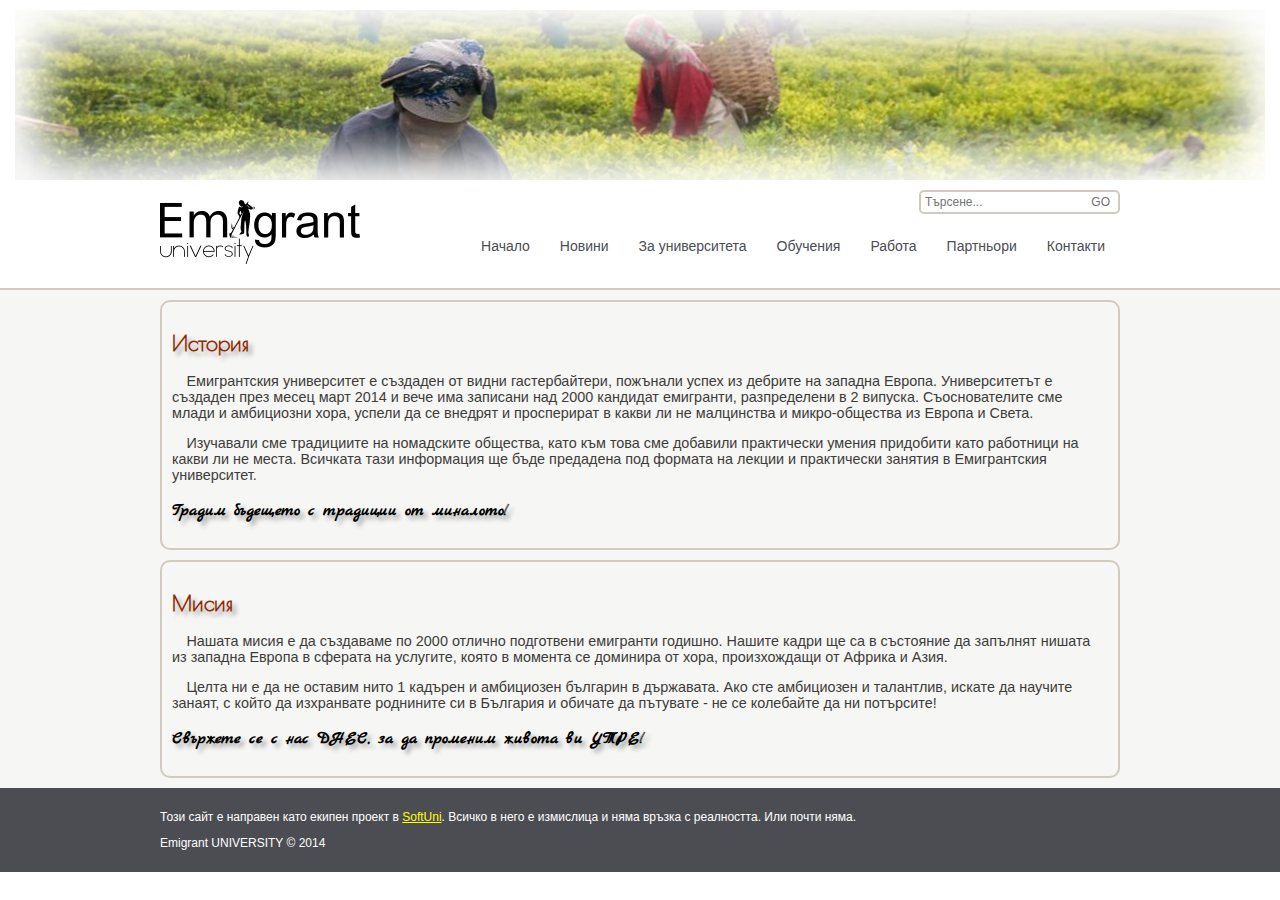
==== about.html @ ee0fab1a "Fixed width of searchBox for responsive design." ====
<!DOCTYPE html>
<html>
<head>
    <meta http-equiv="Content-Type" content="text/html; charset=utf-8">
    <meta name="viewport" content="width=device-width, initial-scale=1.0">
    <title>Emigrant UNIVERSITY</title>
    <link href="css/normalize.css" rel="stylesheet" />
    <link href="css/style.css" rel="stylesheet" />
</head>
<body class="aboutPage">
    <header id="mainHeader" class="clearfix">
        <div  id="headerImage" class="topImage"></div>
        <div class="wrapper">
            <div id="searchBox">
                <form action="searchPage.html" class="clearfix">
                    <input id="searchField" type="text" placeholder="Търсене..."/>
                    <button>GO</button>
                </form>
            </div>
            <div id="mainLogo">
                <a href="index.html">
                <img id="emigrant-uni-logo" src="img/logo.png" alt="Emigrant University" />
               </a>
            </div>
            <nav id="mainNav">
                <ul id="nav" class="clearfix">
                    <li>
                        <a href="index.html">
                            Начало
                        </a>
                    </li>
                    <li>
                        <a href="news.html">
                            Новини
                        </a>
                    </li>
                    <li>
                        <a href="about.html">
                            За университета
                        </a>
                        <ul>
                            <li>
                                <a href="about.html">Обща информация</a>
                            </li>
                            <li>
                                <a href="trainers.html">Преподаватели</a>
                            </li>
                        </ul>
                    </li>
                    <li>
                        <a href="education.html">
                            Обучения
                        </a>
                            <ul>
                                <li>
                                    <a href="education.html">Професии</a>
                                </li>
                                        <li>
                                            <a href="fast-tracks.html">Fast track курсове</a>
                                        </li>
                                    </ul>
                    </li>
                    <li>
                        <a href="work.html">
                            Работа
                        </a>
                    </li>
                    <li>
                        <a href="partners.html">
                            Партньори
                        </a>
                    </li>
                    <li>
                        <a href="contacts.html">
                            Контакти
                        </a>
                    </li>
                </ul>
            </nav>
        </div>
    </header>

    <section id="mainSection" class="clearfix">
        <div class="wrapper">
            
            <article>
                <h2>История</h2>
                <p>
                    Емигрантския университет е създаден от видни гастербайтери, пожънали успех из дебрите на западна Европа. Университетът е създаден през месец март 2014 и вече има записани над 2000 кандидат емигранти, разпределени в 2 випуска.
                    Съоснователите сме млади и амбициозни хора, успели да се внедрят и просперират в какви ли не малцинства и микро-общества из Европа и Света.
                </p>
                <p>
                    Изучавали сме традициите на номадските общества, като към това сме добавили практически умения придобити като работници на какви ли не места.
                    Всичката тази информация ще бъде предадена под формата на лекции и практически занятия в Емигрантския университет.
                </p>
                <p><h3>Градим бъдещето с традиции от миналото!</h3></p>
            </article>
            
            <article>
                <h2>Мисия</h2>
                <p>
                    Нашата мисия е да създаваме по 2000 отлично подготвени емигранти годишно. Нашите кадри ще са в състояние да запълнят нишата из западна Европа в сферата на услугите, която в момента се доминира от хора, произхождащи от Африка и Азия.
                </p>
                <p>    
                    Целта ни е да не оставим нито 1 кадърен и амбициозен българин в държавата.
                    Ако сте амбициозен и талантлив, искате да научите занаят, с който да изхранвате роднините си в България и обичате да пътувате - не се колебайте да ни потърсите!
                </p>    
                <p>
                    <h3>Свържете се с нас ДНЕС, за да променим живота ви УТРЕ!</h3>
                </p>
            </article>
            
        </div>
    </section>
    <footer id="mainFooter">
        <div class="wrapper">
            <p>
                Този сайт е направен като екипен проект в <a id="footerLink" href="http://softuni.bg" target="_blank">SoftUni</a>. Всичко в него е измислица и няма връзка с реалността. Или почти няма.
            </p>
            <p id="copyright">
                Emigrant UNIVERSITY &#169; 2014
            </p>
        </div>
    </footer>
</body>
</html>
---- css/style.css ----
/* CSS Styles for desktop screens <1600px & >1024px */

/* Added some fonts from Google Fonts - 
 * font-family: 'Poiret One', cursive; -> for h2
 * font-family: 'Marck Script', cursive; -> for h3
 */
@import url(http://fonts.googleapis.com/css?family=Marck+Script|Poiret+One&subset=latin,cyrillic);

body {
    font-size: 12px;
    background-color: #FFFFFF;
}

p {
    color: #3D3C3A;
}
#mainSection p:first-letter {
    margin-left: 1em;
}
img {
    max-width: 100%;
}

.wrapper {
    max-width: 960px;
    min-width: 400px;
    margin: 0 auto;
}

#mainHeader {
    padding: 10px;
    border-bottom: 2px solid #D0CABF;
}

.topImage {
    background: url("../img/header-image.jpg");
    width: 100%;
    max-width: 1250px;
    height: 170px;
    margin: 0 auto 10px auto;
    box-shadow:
    inset 0 0 50px 30px white;
    background-position: center;
}

#mainLogo {
    float: left;
    margin-top: 10px;
}

#emigrant-uni-logo {
    width: 200px;
}

#mainNav {
    float: right;
    font-size: 14px;
    vertical-align: bottom;
}

article h3 {
    font-family: 'Marck Script', cursive;
    text-shadow: 4px 4px 4px #aaa;
}

/* Navigation menu behaviour - start */
nav ul ul {
    display: none;
}
nav ul li:hover > ul {
    display: block;
}
nav ul {
    padding: 0;
    border-radius: 10px;
    list-style: none;
    position: relative;
    display: inline-table;
}
nav ul:after {
    content: ""; clear: both; display: block;
}
nav ul li {
    float: left;
}
nav ul li:hover {
    background: #B9B1A8;
}
nav ul li:hover a {
    color: #FFFFFF;
}
nav ul li a {
    display: block; padding: 10px 15px;
    color: #4B4D52; text-decoration: none;
}
nav ul ul {
    background: #B9B1A8;
    border-top-left-radius: 1px;
    border-top-right-radius: 1px;
    border-bottom-left-radius: 10px;
    border-bottom-right-radius: 10px;
    padding: 0;
    position: absolute;
    top: 100%;
    list-style: none;
    z-index: 9999;
}
nav ul ul li {
    float: none;
    border-bottom: 1px solid #D0CABF;
    position: relative;
}
nav ul ul li:last-of-type {
    border-bottom: none;
    border-bottom-left-radius: 10px;
    border-bottom-right-radius: 10px;
}
nav ul ul li a {
    padding: 10px 15px;
    color: #FFFFFF;
}
nav ul ul li:hover {
    background: #4B4D52;
}
/* Navigation menu behaviour - end */

#mainSection {
    background-color: #F6F6F4;
    padding: 10px 10px;
}

#mainSection header h1 {
    /*margin-left: 30%;*/
    text-align: center;
    color: #912900;
    text-shadow: 4px 4px 4px #aaa;
}

#mainSection article {
    /*background: #FFFFFF; */
    font-family: Helvetica, Serif;
    font-size: 1.2em;
    border: 2px solid #D0CABF;
    border-radius: 10px;
    padding: 10px 10px;
    margin-bottom: 10px;
}
#mainSection article:last-of-type {
    margin-bottom: 0;
}

/* Styles for index.html Only */
.indexPage #mainSection article {
    background: none;
    border: none;
    width: 30%;
    margin-right: 10px;
    float: left;
}
.indexPage #mainSection article:last-of-type {
    margin-right: 0;
}

.indexPage #mainSection article img, .indexPage #CompetitorsVideo {
    width: 90%;
    box-shadow: none;
    padding: 5px;
    background: white;
    border: 1px solid #B9B1A8;
    border-radius: 10px;
}

/* Styles for index.html Only END */

.newsPage #mainSection #ambition img {
    float: left;
    width: 290px;
    height: 170px;
    margin: 0 15px 10px 10px;
}

.newsPage #mainSection #primocia img {
    float: left;
    width: 290px;
    height: 170px;
    margin: 0 15px 10px 10px;
}

.newsPage #mainSection article #CompetitorsVideo {
    float: left;
    margin: 0 15px 10px 10px;
}


#searchSection hr {
    margin-top: 10px;
    margin-left: 10%;
    background-color: grey;
    height: 1px;
    border: none;
    width: 80%;
    border-color: #D0CABF;
}

.searchPage #searchSection #searchResults {
    margin-left: 10%;
    font-size: 14pt;
    font-style: italic;
    color: #912900;
}

.searchPage #googleFrame {
    margin-left: 10%;
}

#mainFooter {
    background-color: #4B4D52;
    padding: 10px;
}

#mainFooter p, #mainFooter.wrapper span {
    color: white;
}

.clearfix:after {
    content: '';
    display: block;
    clear: both;
}

#searchBox {
    float: right;
    border: 2px solid #D0CABF;
    border-radius: 5px;
    padding: 2px;
}

#searchField, button{
    background-color: transparent;
    border: 0;
    color: #707070;

}



#cursing {
    margin-left: 20px;
    color: #576169;
}

#waitingGif {
    vertical-align: bottom;
    border-radius: 50%;
    margin-left: 22%;
    width: 40px;
    height: 40px;
}

#quote {
    font-style: italic;
    font-size: 16pt;
    margin-left: 63%;
    color: #cd3500;
}

#satsumaMission {
    width: 200px;
    height: 200px;
}

#imageChistin {
    width: 200px;
    height: 200px;
}

h2 {
    font-family: 'Poiret One', cursive;
    color: #912900;
    text-shadow: 4px 4px 4px #aaa;
}

#footerLink {
    color: #ffff00;
}

/* class="page-list" -> all lists used over the website */
.page-list {
    color: #3D3C3A;
    font-style: italic;
}

/* Images floated left or right */
.align-right {
    float:right; margin: 0 0 15px 15px;
    border-radius: 10px;
    box-shadow: 5px 5px 5px #696969;
}
.align-left {
    float:left; margin: 0 15px 15px 0;
    border-radius: 10px;
    box-shadow: 5px 5px 5px #696969;
}


/* стила за бутоните - "запиши се" и т.н. */
.btn {
    text-align: center;
    margin: 30px auto 10px auto;
}
.btn a {
    text-decoration: none;
    font-family: sans-serif;
    color: #F6F6F4;
    font-size: 1.1em;
    background-color: #912900;
    padding: 10px;
    border-radius: 30px;
    -moz-box-shadow: 0 5px 0 #6e2200;
    -webkit-box-shadow: 0 5px 0 #6e2200;
    box-shadow: 0 5px 0 #6e2200;
}
.btn a:hover {
    background-color: #FF662A;
    cursor:pointer;
    -moz-box-shadow: 0 5px 0 #b9592a;
    -webkit-box-shadow: 0 5px 0 #b9592a;
    box-shadow: 0 5px 0 #b9592a;
}

/* стила за формите в contacts.html */
#topForm {
    width: 450px;
    float:left;
}
.contactsPage fieldset {
    border: none;
}
.field {
    /*font-family: Helvetica, Serif;*/
    display: block;
    margin: 10px 5px;
    width: 210px;
}
.field input, .field textarea {
    width: 200px;
    height: 25px;
    padding-left: 5px;
    margin-top: 3px;
    border: none;
    border-radius: 7px;
    background-color: #FFFFFF;
    box-shadow: 0 2px 5px #888;
}
.field textarea {
    width: 400px;
    height: 100px;
}
.field label {
    margin: 5px;
}

#bottomForm {
    clear: both;
    padding-top: 40px;
    width: 700px;
}
#bottomForm .field {
    display: inline-block;
}
input[type=radio] {
    box-shadow: none;
    width: 15px;
    height: 15px;
}
.submitBtn {
    background-color: gray;
    color: white;
    width: 200px;
    height: 30px;
    margin-left: 7px;
    border-radius: 7px;
    /*font-family: sans-serif; */
    font-size: 1.2em;
    box-shadow: 0px 2px 5px #888;
}
.submitBtn:hover {
    background-color: #912900;
}

#map-frame {
    margin-top: 2em;
    position: relative;
    max-width: 100%;
    height: 400px;
}
    #map {
	overflow: hidden;
    }
	#map iframe {
	    position: absolute;
	    top: 0;
	    left: 0;
	    overflow: hidden;
	    border: none;
	    width: 100%;
	    height: 100%;
	    z-index: 0;
        }
    #map-frame section {
	z-index: 10;
	position: absolute;
	top: 12%;
	right: 9%;
	width: 160px;
	background-color: rgba(255, 255, 255, 0.6);
	padding: 1.5em 2.5em;
	border-radius: 7px;
	box-shadow: 0 2px 5px #888;
    }
	#map-frame section p {
	    font-family: Helvetica, Serif;
	    font-size: 1.2em;
	    font-style: italic;
	    padding-bottom: 15px;
	}
	#map-frame section p:first-letter {
	    margin-left: 0;
	}
	#map-frame section h2 {
	    text-align: center;
	}
	#map-frame section h3 {
	    margin-bottom: -10px;
	}


/* contacts.html style END */


/* trainers.html css */

.trainersPage #mainSection nav ul li {
    border-radius: 10px;
    padding: 5px 25px 5px 5px;
}
.trainersPage #mainSection nav ul li a:visited {
    color: grey;
}
.trainersPage #mainSection nav header {
    text-decoration: underline;
    font-size: 1.5em;
    font-weight: bold;
}
.trainersPage #mainSection li:first-child:hover {
    background: blue;
}

.trainersPage #mainSection li:nth-child(2):hover {
    background: green;
}

.trainersPage #mainSection li:nth-child(3):hover {
    background: red;
}

.trainersPage #mainSection li:nth-child(4):hover {
    background: pink;
}

.trainersPage #mainSection li:nth-child(5):hover {
    background: yellow;
}

.trainersPage #mainSection li:nth-child(6):hover {
    background: orange;
}
.trainersPage #mainSection a {
    text-decoration: none;
    font-size: 1.2em;
    color: black;
    margin: 0px 5px;
}

.trainersPage #mainSection article {
    background-color: rgba(230,230,230, 0.99);
    font-size: 1.1em;
    border-radius: 20px;
    padding: 15px;
    margin: 5px 10px;
}
.trainersPage #mainSection article div {
    height: 9em;
}

.trainersPage #mainSection #mainSection section {
    padding: 5px;
    border-radius: 20px;
    padding: 0 15px 15px 15px;
    width: 75%;
    margin: 0;
}

.trainersPage #mainSection article header {
    padding: 10px;
    margin: 0;
    border-radius: 10px;
    font-size: 1.8em;
}

.trainersPage #mainSection #VGolev {
    color: white;
    background: blue;
}
.trainersPage #mainSection #APavlov {
    background: green;
}
.trainersPage #mainSection #EAtanasov {
    background: red;
}

.trainersPage #mainSection #SVasileva {
    background: pink;
    color: white;
}
.trainersPage #mainSection #GTeoharov {
    color: white;
    background: yellow;
}

.trainersPage #mainSection #FBoyadzhiyski {
    background: orange;
    color: white;
}
.trainersPage #mainSection article a {
    font-style:italic;
    color: #808080;
}
.trainersPage #mainSection div:first-line {
    font-style: italic;
}

.trainersPage #mainSection div:first-letter {
    font-size: 3em;
}

/*PARTNERS PAGE STYLING START*/

#partners-container {
    padding: 2%;
    margin: 2%;
    min-height: 600px;
    max-width: 100%;
    min-width: 190px;
    border: 2px solid #bfb9ae;
    border-radius: 5px;
    box-shadow: 0 2px 10px grey;
}

.partner-section {
    min-width: 99%;
    min-height: 200px;
    display: inline-block;
    border-bottom-left-radius: 20px;
}

.partner-status {
    display: block;
    padding: 4px;
    width: 165px;
    text-align: center;
    font-size: 0.9rem;
    font-weight: bold;
    color: #ffffff;
    border-bottom-right-radius: 5px;
    border-top-right-radius: 5px;
}

#gold-header {
    background-color: #f7cf00;
}

#silver-header {
    background-color: #c0c0c0;
}

#bronze-header {
    background-color: #cd7f32;
}

#gold.partner-section {
    border-left: 3px solid #f7cf00;
    border-bottom: 3px solid #f7cf00;
    margin-bottom: 3%;
}

#silver.partner-section {
    border-left: 3px solid #c0c0c0;
    border-bottom: 3px solid #c0c0c0;
    margin-bottom: 3%
}

#bronze.partner-section {
    border-left: 3px solid #cd7f32;
    border-bottom: 3px solid #cd7f32;
}

.partner {
    margin-left: 2%;
    padding: 2%;
    min-height: 130px;
    min-width: 350px;
    width: 43%;
    display: inline-block;
    float: left;
}

.partner img {
    border-radius: 4px;
    max-width: 360px;
    max-height: 120px;
}

/*PARTNERS PAGE STYLING END*/


/*WORK PAGE STYLING START*/

.construction {
    width: 600px;
    height: 313px;
    float: left;
    margin-right: 4%;
    margin-bottom: 10%;
    margin-top: 3%;
}

.workPage #work-under-construction {
    font-size: 1.3rem;;
    display: inline-block;
    max-width: 320px;
    font-style: italic;
    color: #912900;
    margin-top: 3%;
}

.workPage strong {
    text-decoration: underline;
}




/*WORK PAGE STYLING END*/


/* CSS Styles for extra large screens */
@media only screen and (min-width: 1600px) {
    body {

    }
    .wrapper {
        width: 1200px;
    }
 
}

/* CSS Styles for smaller screens */
@media only screen and (min-width: 960px) and (max-width: 1024px) {
    body {
        background: green;
    }
    .wrapper {
	width: 100%;
    }

}

/* CSS Styles for tablets */
@media only screen and (min-width: 768px) and (max-width: 960px) {
    body {
        background: tomato;
    }
    .wrapper {
	    max-width: 960px;
        min-width: 768px;
    }
 
}

/* CSS Styles for smaller tablets */
@media only screen and (min-width: 640px) and (max-width: 768px) {
    body {
        background: blue;
    }
    .wrapper {
	    max-width: 768px;
        min-width: 640px;
    }
    
    .contactsPage #bottomForm {
	    width: 470px;
    }
	.contactsPage #map-frame {
	    position: static;
	    height: 100%;
	}
	.contactsPage #map iframe {
	    position: static;
	    height: 400px;
	}
	.contactsPage #map-frame section {
	    margin-top: 1em;
	    position: static;
	}
	
}

/* CSS Styles for mobile phones */
@media only screen and (min-width: 480px) and (max-width: 640px) {
    body {
        background: yellow;
    }
    .wrapper {
        max-width: 640px;
        min-width: 480px;
    }
    
    .contactsPage #bottomForm {
	    width: 470px;
    }
	.contactsPage #map-frame {
	    position: static;
	    height: 100%;
	}
	.contactsPage #map iframe {
	    position: static;
	    height: 400px;
	}
	.contactsPage #map-frame section {
	    margin-top: 1em;
	    position: static;
	}

}

/* CSS Styles for medium mobile phones */
@media only screen and (min-width: 320px) and (max-width: 480px) {
    body {
        background: orange;
    }
    .wrapper {
	    max-width: 480px;
        min-width: 320px;
    }
    
    .contactsPage #bottomForm {
	    width: 300px;
    }
	.contactsPage .field textarea {
	    width: 300px;
	    height: 100px;
	}
	.contactsPage #map-frame {
	    position: static;
	    height: 100%;
	}
	.contactsPage #map iframe {
	    position: static;
	    height: 400px;
	}
	.contactsPage #map-frame section {
	    margin-top: 1em;
	    position: static;
	}

}

/* CSS Styles for small mobile phones */
@media only screen and (max-width:320px) {
    body {
        background: black;
    }
    .wrapper {
	    max-width: 320px;
        min-width: 240px;
    }
    
    .contactsPage #bottomForm {
	    width: 300px;
    }     
	.contactsPage .field textarea {
	    width: 250px;
	    height: 100px;
	}
	.contactsPage #map-frame {
	    position: static;
	    height: 100%;
	}
	.contactsPage #map iframe {
	    position: static;
	    height: 400px;
	}
	.contactsPage #map-frame section {
	    margin-top: 1em;
	    position: static;
	}

}
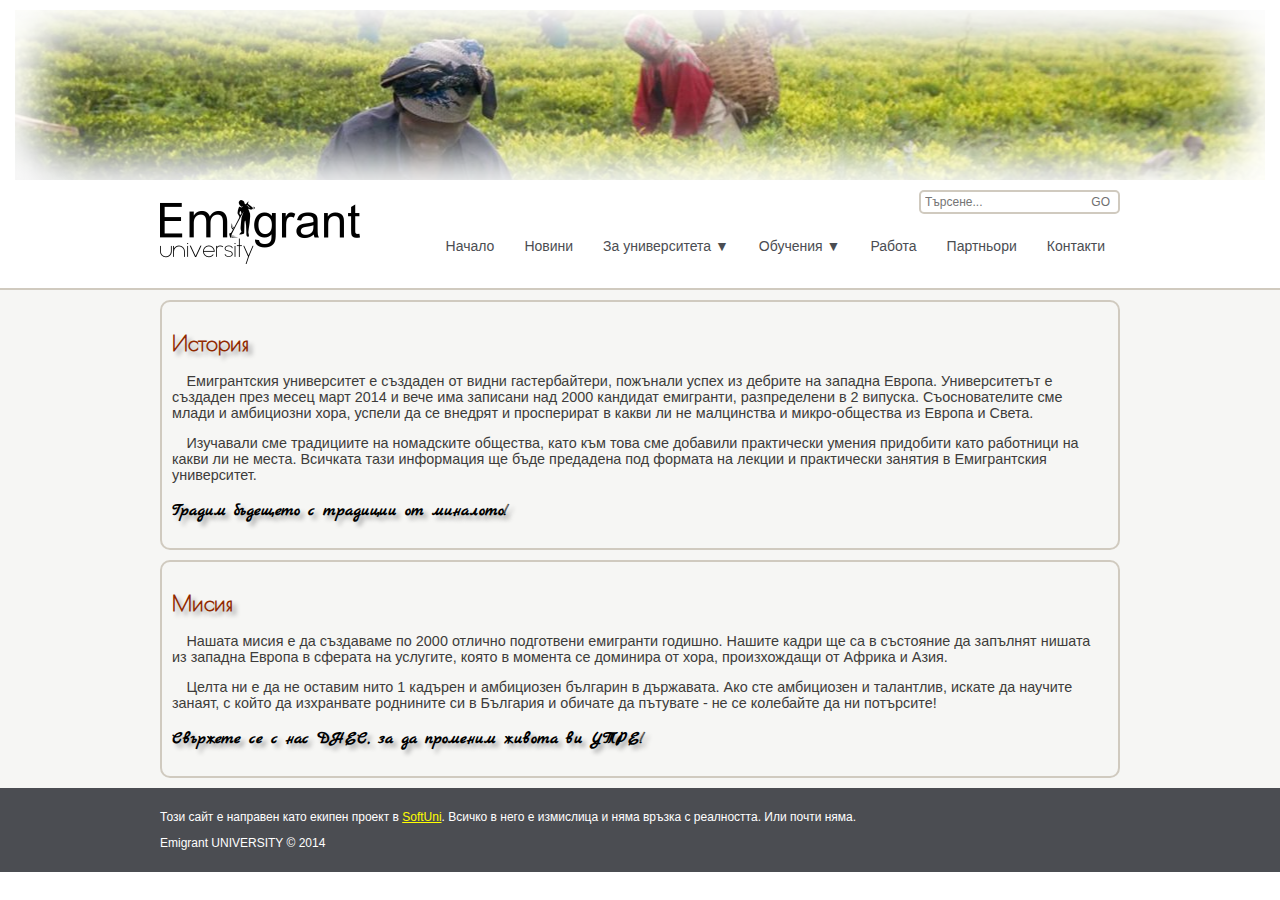
==== commit bcdcdfea: "added the arrow down in all pages menus, fixed the work.html to be responsive" ====
--- a/about.html
+++ b/about.html
@@ -5,6 +5,7 @@
     <meta name="viewport" content="width=device-width, initial-scale=1.0">
     <title>Emigrant UNIVERSITY</title>
     <link href="css/normalize.css" rel="stylesheet" />
+    <link href="extra/dropdown/dropit.css" rel="stylesheet" type="text/css" />
     <link href="css/style.css" rel="stylesheet" />
 </head>
 <body class="aboutPage">
@@ -36,7 +37,7 @@
                     </li>
                     <li>
                         <a href="about.html">
-                            За университета
+                            За университета &#x25BC
                         </a>
                         <ul>
                             <li>
@@ -49,7 +50,7 @@
                     </li>
                     <li>
                         <a href="education.html">
-                            Обучения
+                            Обучения &#x25BC
                         </a>
                             <ul>
                                 <li>
@@ -122,5 +123,13 @@
             </p>
         </div>
     </footer>
+	<!-- jQuery library -->
+	<script src="js/jquery-1.8.2.min.js"></script>
+	<script src="extra/dropdown/dropit.js"></script>
+	<script type="text/javascript">
+		$(document).ready(function(){
+			$('#nav').dropit();
+		});
+	</script>
 </body>
 </html>--- a/extra/dropdown/dropit.css
+++ b/extra/dropdown/dropit.css
@@ -0,0 +1,30 @@
+/*
+ * Dropit v1.1.0
+ * http://dev7studios.com/dropit
+ *
+ * Copyright 2012, Dev7studios
+ * Free to use and abuse under the MIT license.
+ * http://www.opensource.org/licenses/mit-license.php
+ */
+
+/* These styles assume you are using ul and li */
+.dropit .dropit-trigger { position: relative; }
+.dropit .dropit-submenu {
+    position: absolute;
+    top: 100%;
+    left: 0; /* dropdown left or right */
+    z-index: 1000;
+    display: none;
+    min-width: 150px;
+    list-style: none;
+	padding: 0;
+	margin: 0;
+}
+.dropit .dropit-open .dropit-submenu { display: block; }
+
+.dropit-open {
+    background: #B9B1A8;
+}
+.dropit-open a {
+    color: white;
+}--- a/css/style.css
+++ b/css/style.css
@@ -25,6 +25,7 @@
     max-width: 960px;
     min-width: 400px;
     margin: 0 auto;
+    box-sizing: border-box;
 }
 
 #mainHeader {
@@ -56,6 +57,10 @@
     float: right;
     font-size: 14px;
     vertical-align: bottom;
+}
+
+article {
+    overflow: hidden;
 }
 
 article h3 {
@@ -306,15 +311,17 @@
 /* стила за бутоните - "запиши се" и т.н. */
 .btn {
     text-align: center;
-    margin: 30px auto 10px auto;
+    clear: both;
 }
 .btn a {
+    display: inline-block;
+    margin: 30px auto;
     text-decoration: none;
     font-family: sans-serif;
     color: #F6F6F4;
-    font-size: 1.1em;
+    font-size: 1.4em;
     background-color: #912900;
-    padding: 10px;
+    padding: 20px 40px;
     border-radius: 30px;
     -moz-box-shadow: 0 5px 0 #6e2200;
     -webkit-box-shadow: 0 5px 0 #6e2200;
@@ -335,6 +342,9 @@
 }
 .contactsPage fieldset {
     border: none;
+}
+.contactsPage form {
+    overflow: hidden;
 }
 .field {
     /*font-family: Helvetica, Serif;*/
@@ -380,7 +390,6 @@
     height: 30px;
     margin-left: 7px;
     border-radius: 7px;
-    /*font-family: sans-serif; */
     font-size: 1.2em;
     box-shadow: 0px 2px 5px #888;
 }
@@ -440,49 +449,55 @@
 
 /* trainers.html css */
 
-.trainersPage #mainSection nav ul li {
+.trainersPage #mainSection nav ul li , .educationPage #mainSection nav ul li {
     border-radius: 10px;
     padding: 5px 25px 5px 5px;
 }
-.trainersPage #mainSection nav ul li a:visited {
+.trainersPage #mainSection nav ul li a:visited , .educationPage #mainSection nav ul li a:visited  {
     color: grey;
 }
-.trainersPage #mainSection nav header {
+.trainersPage #mainSection nav header, .educationPage #mainSection nav header {
     text-decoration: underline;
     font-size: 1.5em;
     font-weight: bold;
 }
-.trainersPage #mainSection li:first-child:hover {
-    background: blue;
-}
-
-.trainersPage #mainSection li:nth-child(2):hover {
-    background: green;
-}
-
-.trainersPage #mainSection li:nth-child(3):hover {
-    background: red;
-}
-
-.trainersPage #mainSection li:nth-child(4):hover {
-    background: pink;
-}
-
-.trainersPage #mainSection li:nth-child(5):hover {
-    background: yellow;
-}
-
-.trainersPage #mainSection li:nth-child(6):hover {
-    background: orange;
-}
-.trainersPage #mainSection a {
+.trainersPage #mainSection li.train:first-child:hover {
+    background: #C6D2FF;
+}
+
+.trainersPage #mainSection li.train:nth-child(2):hover {
+    background: #D8FFD1;
+}
+
+.trainersPage #mainSection li.train:nth-child(3):hover {
+    background: #B7FFFA;
+}
+
+.trainersPage #mainSection li.train:nth-child(4):hover {
+    background: #FFC6DB;
+}
+
+.trainersPage #mainSection li.train:nth-child(5):hover {
+    background: #FFD3B5;
+}
+
+.trainersPage #mainSection li.train:nth-child(6):hover {
+    background: #FBFFDB;
+}
+.trainersPage #mainSection li.assist:first-child:hover {
+    background: #DBC9FF;
+}
+.trainersPage #mainSection li.assist:nth-child(2):hover {
+    background: #FFD2AD;
+}
+.trainersPage #mainSection a, .educationPage #mainSection a {
     text-decoration: none;
     font-size: 1.2em;
     color: black;
     margin: 0px 5px;
 }
 
-.trainersPage #mainSection article {
+.trainersPage #mainSection article, .educationPage #mainSection article {
     background-color: rgba(230,230,230, 0.99);
     font-size: 1.1em;
     border-radius: 20px;
@@ -493,7 +508,7 @@
     height: 9em;
 }
 
-.trainersPage #mainSection #mainSection section {
+.trainersPage #mainSection #mainSection section, .educationPage #mainSection #mainSection section {
     padding: 5px;
     border-radius: 20px;
     padding: 0 15px 15px 15px;
@@ -501,7 +516,7 @@
     margin: 0;
 }
 
-.trainersPage #mainSection article header {
+.trainersPage #mainSection article header, .educationPage #mainSection article header {
     padding: 10px;
     margin: 0;
     border-radius: 10px;
@@ -510,26 +525,34 @@
 
 .trainersPage #mainSection #VGolev {
     color: white;
-    background: blue;
+    background: #C6D2FF;
 }
 .trainersPage #mainSection #APavlov {
-    background: green;
+    background: #D8FFD1;
 }
 .trainersPage #mainSection #EAtanasov {
-    background: red;
+    background: #B7FFFA;
 }
 
 .trainersPage #mainSection #SVasileva {
-    background: pink;
+    background: #FFC6DB;
     color: white;
 }
 .trainersPage #mainSection #GTeoharov {
     color: white;
-    background: yellow;
+    background: #FFD3B5;
 }
 
 .trainersPage #mainSection #FBoyadzhiyski {
-    background: orange;
+    background: #FBFFDB;
+    color: white;
+}
+.trainersPage #mainSection #Nakov {
+    color: white;
+    background: #DBC9FF;
+}
+.trainersPage #mainSection #Angel {
+    background: #FFD2AD;
     color: white;
 }
 .trainersPage #mainSection article a {
@@ -543,7 +566,10 @@
 .trainersPage #mainSection div:first-letter {
     font-size: 3em;
 }
-
+.educationPage #mainSection .prof {
+    background: #FFD2AD;
+    color: white;
+}
 /*PARTNERS PAGE STYLING START*/
 
 #partners-container {
@@ -642,6 +668,7 @@
     font-style: italic;
     color: #912900;
     margin-top: 3%;
+    overflow: hidden;
 }
 
 .workPage strong {
@@ -668,10 +695,10 @@
 /* CSS Styles for smaller screens */
 @media only screen and (min-width: 960px) and (max-width: 1024px) {
     body {
-        background: green;
     }
     .wrapper {
-	width: 100%;
+        max-width: 1024px;
+	    min-width: 960px;
     }
 
 }
@@ -679,24 +706,69 @@
 /* CSS Styles for tablets */
 @media only screen and (min-width: 768px) and (max-width: 960px) {
     body {
-        background: tomato;
     }
     .wrapper {
 	    max-width: 960px;
         min-width: 768px;
     }
- 
+    #mainNav {
+        clear: both;
+        float: none;
+        text-align: center;
+    }
+    .indexPage #mainSection article {
+        width: 100%;
+        box-sizing: border-box;
+    }
+    .indexPage #mainSection article img, .indexPage #CompetitorsVideo {
+        width: 30%;
+        height: auto;
+        max-height: 200px;
+    }
+
 }
 
 /* CSS Styles for smaller tablets */
 @media only screen and (min-width: 640px) and (max-width: 768px) {
     body {
-        background: blue;
     }
     .wrapper {
 	    max-width: 768px;
         min-width: 640px;
     }
+    #mainNav {
+        clear: both;
+        float: none;
+    }
+    nav ul {
+        display: block;
+    }
+	.dropit .dropit-submenu {
+		position: static;
+		border
+	}
+	nav ul ul li:last-of-type {
+		border-bottom-left-radius: none;
+		border-bottom-right-radius: none;
+	}
+    #mainNav > ul > li {
+        clear: both;
+        float: none;
+        display: block;
+        text-align: center;
+    }
+    .topImage {
+        display: none;
+    }
+    .indexPage #mainSection article {
+        width: 100%;
+        box-sizing: border-box;
+    }
+    .indexPage #mainSection article img, .indexPage #CompetitorsVideo {
+        width: 40%;
+        height: auto;
+        max-height: 200px;
+    }
     
     .contactsPage #bottomForm {
 	    width: 470px;
@@ -713,18 +785,72 @@
 	    margin-top: 1em;
 	    position: static;
 	}
-	
+	.trainersPage #mainSection div section article header h1 {
+		font-size : 1.5em;
+		margin : 0em, auto;
+	}
+	.trainersPage #mainSection div section article header h2 {
+		font-size : 5;
+		margin : 0em, auto;
+	}
+	.trainersPage #mainSection article div {
+		height: 10em;
+	}
+	.trainersPage #mainSection article header, .educationPage #mainSection article header {
+		padding: 0px;
+		margin: 0;
+		font-size: 1.5em;
+	}
+	.construction {
+	    width: 95%;
+	}
+	.construction div img {
+	    width: 100%;
+	}
+ 
 }
 
 /* CSS Styles for mobile phones */
 @media only screen and (min-width: 480px) and (max-width: 640px) {
     body {
-        background: yellow;
     }
     .wrapper {
         max-width: 640px;
         min-width: 480px;
     }
+    #mainNav {
+        clear: both;
+        float: none;
+    }
+    nav ul {
+        display: block;
+    }	
+	.dropit .dropit-submenu {
+		position: static;
+		border
+	}
+	nav ul ul li:last-of-type {
+		border-bottom-left-radius: none;
+		border-bottom-right-radius: none;
+	}
+    #mainNav > ul > li {
+        clear: both;
+        float: none;
+        display: block;
+        text-align: center;
+    }
+    .topImage {
+        display: none;
+    }
+    .indexPage #mainSection article {
+        width: 100%;
+        box-sizing: border-box;
+    }
+    .indexPage #mainSection article img, .indexPage #CompetitorsVideo {
+        width: 50%;
+        height: auto;
+        max-height: 200px;
+    }
     
     .contactsPage #bottomForm {
 	    width: 470px;
@@ -741,17 +867,71 @@
 	    margin-top: 1em;
 	    position: static;
 	}
+	.trainersPage #mainSection div section article header h1 {
+		font-size : 1.5em;
+		margin : 0em, auto;
+	}
+	.trainersPage #mainSection div section article header h2 {
+		font-size : 1.2em;
+		margin : 0em, auto;
+	}
+	.trainersPage #mainSection article div {
+		height: 14em;
+	}
+	.trainersPage #mainSection article header, .educationPage #mainSection article header {
+		padding: 0px;
+		margin: 0;
+		font-size: 1.5em;
+	}
+	.construction {
+	    width: 95%;
+	}
+	.construction div img {
+	    width: 100%;
+	}
 
 }
 
 /* CSS Styles for medium mobile phones */
 @media only screen and (min-width: 320px) and (max-width: 480px) {
     body {
-        background: orange;
     }
     .wrapper {
-	    max-width: 480px;
+	max-width: 480px;
         min-width: 320px;
+    }
+    #mainNav {
+        clear: both;
+        float: none;
+    }
+    nav ul {
+        display: block;
+    }	
+	.dropit .dropit-submenu {
+	    position: static;
+	    border
+	}
+	nav ul ul li:last-of-type {
+		border-bottom-left-radius: none;
+		border-bottom-right-radius: none;
+	}
+    #mainNav > ul > li {
+        clear: both;
+        float: none;
+        display: block;
+        text-align: center;
+    }
+    .topImage {
+        display: none;
+    }
+    .indexPage #mainSection article {
+        width: 100%;
+        box-sizing: border-box;
+    }
+    .indexPage #mainSection article img, .indexPage #CompetitorsVideo {
+        width: 100%;
+        height: auto;
+        max-height: 200px;
     }
     
     .contactsPage #bottomForm {
@@ -773,17 +953,71 @@
 	    margin-top: 1em;
 	    position: static;
 	}
+	.trainersPage #mainSection div section article header h1 {
+		font-size : 1.5em;
+		margin : 0em, auto;
+	}
+	.trainersPage #mainSection div section article header h2 {
+		font-size : 5;
+		margin : 0em, auto;
+	}
+	.trainersPage #mainSection article div {
+		height: 25em;
+	}
+	.trainersPage #mainSection article header, .educationPage #mainSection article header {
+		padding: 0px;
+		margin: 0;
+		font-size: 1.5em;
+	}
+	.construction {
+	    width: 95%;
+	}
+	.construction div img {
+	    width: 100%;
+	}
 
 }
 
 /* CSS Styles for small mobile phones */
 @media only screen and (max-width:320px) {
     body {
-        background: black;
     }
     .wrapper {
 	    max-width: 320px;
         min-width: 240px;
+    }
+    #mainNav {
+        clear: both;
+        float: none;
+    }
+    nav ul {
+        display: block;
+    }
+	.dropit .dropit-submenu {
+		position: static;
+		border
+	}
+	nav ul ul li:last-of-type {
+		border-bottom-left-radius: none;
+		border-bottom-right-radius: none;
+	}
+    #mainNav > ul > li {
+        clear: both;
+        float: none;
+        display: block;
+        text-align: center;
+    }
+    .topImage {
+        display: none;
+    }
+    .indexPage #mainSection article {
+        width: 100%;
+        box-sizing: border-box;
+    }
+    .indexPage #mainSection article img, .indexPage #CompetitorsVideo {
+        width: 100%;
+        height: auto;
+        max-height: 200px;
     }
     
     .contactsPage #bottomForm {
@@ -805,5 +1039,27 @@
 	    margin-top: 1em;
 	    position: static;
 	}
+	.trainersPage #mainSection div section article header h1 {
+		font-size : 1.1em;
+		margin : 0em, auto;
+	}
+	.trainersPage #mainSection div section article header h2 {
+		font-size : 1;
+		margin : 0em, auto;
+	}
+	.trainersPage #mainSection article div {
+		height: 32em;
+	}
+	.trainersPage #mainSection article header, .educationPage #mainSection article header {
+		padding: 0px;
+		margin: 0;
+		font-size: 1.1em;
+	}
+	.construction {
+	    width: 95%;
+	}
+	.construction div img {
+	    width: 100%;
+	}
 
 }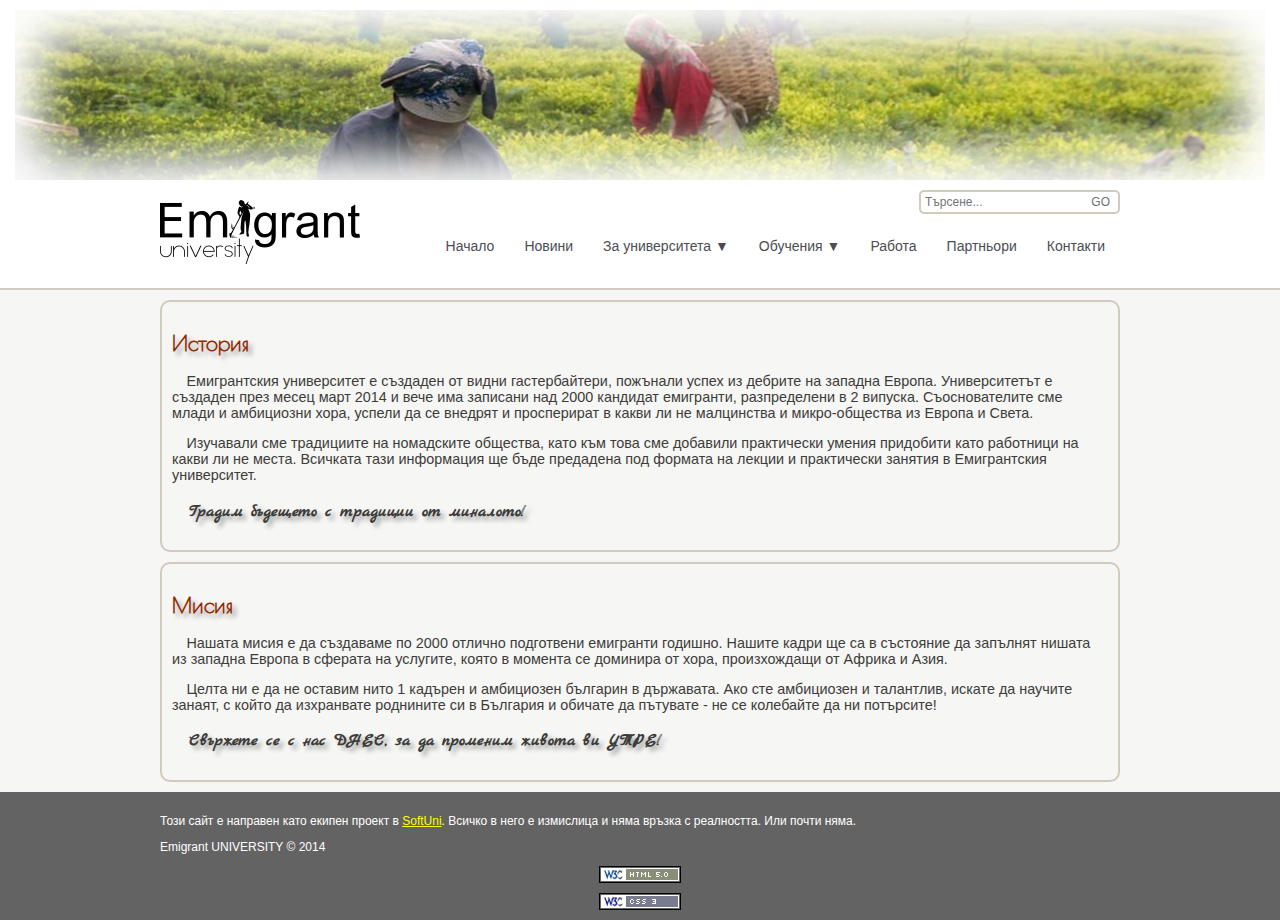
==== commit b3f4edf1: "Final touches, html5 & css3 valid." ====
--- a/about.html
+++ b/about.html
@@ -1,12 +1,13 @@
-<!DOCTYPE html>
+﻿<!DOCTYPE html>
 <html>
 <head>
     <meta http-equiv="Content-Type" content="text/html; charset=utf-8">
     <meta name="viewport" content="width=device-width, initial-scale=1.0">
-    <title>Emigrant UNIVERSITY</title>
+    <title>About Page | Emigrant UNIVERSITY</title>
     <link href="css/normalize.css" rel="stylesheet" />
     <link href="extra/dropdown/dropit.css" rel="stylesheet" type="text/css" />
     <link href="css/style.css" rel="stylesheet" />
+    <link rel="icon" type="image/x-icon" href="https://assets-cdn.github.com/favicon.ico">
 </head>
 <body class="aboutPage">
     <header id="mainHeader" class="clearfix">
@@ -37,7 +38,7 @@
                     </li>
                     <li>
                         <a href="about.html">
-                            За университета &#x25BC
+                            За университета &#x25BC;
                         </a>
                         <ul>
                             <li>
@@ -50,7 +51,7 @@
                     </li>
                     <li>
                         <a href="education.html">
-                            Обучения &#x25BC
+                            Обучения &#x25BC;
                         </a>
                             <ul>
                                 <li>
@@ -94,7 +95,7 @@
                     Изучавали сме традициите на номадските общества, като към това сме добавили практически умения придобити като работници на какви ли не места.
                     Всичката тази информация ще бъде предадена под формата на лекции и практически занятия в Емигрантския университет.
                 </p>
-                <p><h3>Градим бъдещето с традиции от миналото!</h3></p>
+                <p class="h3">Градим бъдещето с традиции от миналото!</p>
             </article>
             
             <article>
@@ -106,8 +107,8 @@
                     Целта ни е да не оставим нито 1 кадърен и амбициозен българин в държавата.
                     Ако сте амбициозен и талантлив, искате да научите занаят, с който да изхранвате роднините си в България и обичате да пътувате - не се колебайте да ни потърсите!
                 </p>    
-                <p>
-                    <h3>Свържете се с нас ДНЕС, за да променим живота ви УТРЕ!</h3>
+                <p class="h3">
+                    Свържете се с нас ДНЕС, за да променим живота ви УТРЕ!
                 </p>
             </article>
             
@@ -121,6 +122,14 @@
             <p id="copyright">
                 Emigrant UNIVERSITY &#169; 2014
             </p>
+            <div class="valid">
+                <div class="html5">
+
+                </div>
+                <div class="css3">
+
+                </div>
+            </div>
         </div>
     </footer>
 	<!-- jQuery library -->
--- a/css/style.css
+++ b/css/style.css
@@ -63,9 +63,11 @@
     overflow: hidden;
 }
 
-article h3 {
+article h3, .h3 {
     font-family: 'Marck Script', cursive;
     text-shadow: 4px 4px 4px #aaa;
+    font-size: 1.2em;
+    font-weight: bold;
 }
 
 /* Navigation menu behaviour - start */
@@ -87,6 +89,7 @@
 }
 nav ul li {
     float: left;
+    word-wrap: break-word;
 }
 nav ul li:hover {
     background: #B9B1A8;
@@ -112,7 +115,7 @@
 }
 nav ul ul li {
     float: none;
-    border-bottom: 1px solid #D0CABF;
+    border-top: 1px solid #D0CABF;
     position: relative;
 }
 nav ul ul li:last-of-type {
@@ -132,6 +135,9 @@
 #mainSection {
     background-color: #F6F6F4;
     padding: 10px 10px;
+}
+#mainSection header {
+    overflow: hidden;
 }
 
 #mainSection header h1 {
@@ -139,6 +145,7 @@
     text-align: center;
     color: #912900;
     text-shadow: 4px 4px 4px #aaa;
+    overflow: hidden;
 }
 
 #mainSection article {
@@ -209,22 +216,38 @@
 
 .searchPage #searchSection #searchResults {
     margin-left: 10%;
-    font-size: 14pt;
     font-style: italic;
     color: #912900;
 }
 
 .searchPage #googleFrame {
-    margin-left: 10%;
+    margin: 0 auto;
+    width: 100%;
+    border: none;
 }
 
 #mainFooter {
-    background-color: #4B4D52;
+    background-color: #636363;
     padding: 10px;
 }
 
 #mainFooter p, #mainFooter.wrapper span {
     color: white;
+}
+
+.html5, .css3 {
+    display: block;
+    width: 82px;
+    height: 17px;
+    margin: 10px auto 0;
+}
+.html5 {
+    background-image: url(../img/html5valid.png);
+    background-repeat: no-repeat;
+}
+.css3 {
+    background-image: url(../img/css3valid.png);
+    background-repeat: no-repeat;
 }
 
 .clearfix:after {
@@ -247,7 +270,10 @@
 
 }
 
-
+.news-date, .news-author {
+    font-style: italic;
+    color: #696969;
+}
 
 #cursing {
     margin-left: 20px;
@@ -257,14 +283,13 @@
 #waitingGif {
     vertical-align: bottom;
     border-radius: 50%;
-    margin-left: 22%;
     width: 40px;
     height: 40px;
 }
 
 #quote {
     font-style: italic;
-    font-size: 16pt;
+    font-size: 1.3em;
     margin-left: 63%;
     color: #cd3500;
 }
@@ -279,10 +304,12 @@
     height: 200px;
 }
 
-h2 {
+h2, .h2 {
     font-family: 'Poiret One', cursive;
     color: #912900;
     text-shadow: 4px 4px 4px #aaa;
+    font-size: 1.5em;
+    font-weight: bold;
 }
 
 #footerLink {
@@ -494,7 +521,7 @@
     text-decoration: none;
     font-size: 1.2em;
     color: black;
-    margin: 0px 5px;
+    margin: 0 5px;
 }
 
 .trainersPage #mainSection article, .educationPage #mainSection article {
@@ -504,12 +531,8 @@
     padding: 15px;
     margin: 5px 10px;
 }
-.trainersPage #mainSection article div {
-    height: 9em;
-}
 
 .trainersPage #mainSection #mainSection section, .educationPage #mainSection #mainSection section {
-    padding: 5px;
     border-radius: 20px;
     padding: 0 15px 15px 15px;
     width: 75%;
@@ -575,7 +598,6 @@
 #partners-container {
     padding: 2%;
     margin: 2%;
-    min-height: 600px;
     max-width: 100%;
     min-width: 190px;
     border: 2px solid #bfb9ae;
@@ -584,8 +606,8 @@
 }
 
 .partner-section {
-    min-width: 99%;
-    min-height: 200px;
+    width: 100%;
+    box-sizing: border-box;
     display: inline-block;
     border-bottom-left-radius: 20px;
 }
@@ -632,18 +654,17 @@
 }
 
 .partner {
-    margin-left: 2%;
+    box-sizing: border-box;
     padding: 2%;
     min-height: 130px;
-    min-width: 350px;
-    width: 43%;
+    width: 50%;
     display: inline-block;
     float: left;
 }
 
 .partner img {
     border-radius: 4px;
-    max-width: 360px;
+    max-width: 100%;
     max-height: 120px;
 }
 
@@ -653,21 +674,16 @@
 /*WORK PAGE STYLING START*/
 
 .construction {
-    width: 600px;
-    height: 313px;
+    width: 60%;
     float: left;
     margin-right: 4%;
-    margin-bottom: 10%;
-    margin-top: 3%;
+    margin-bottom: 40px;
 }
 
 .workPage #work-under-construction {
-    font-size: 1.3rem;;
-    display: inline-block;
-    max-width: 320px;
+    font-size: 1.8em;
     font-style: italic;
     color: #912900;
-    margin-top: 3%;
     overflow: hidden;
 }
 
@@ -684,32 +700,33 @@
 /* CSS Styles for extra large screens */
 @media only screen and (min-width: 1600px) {
     body {
+        font-size: 14px;
 
     }
     .wrapper {
         width: 1200px;
     }
- 
+
 }
 
 /* CSS Styles for smaller screens */
-@media only screen and (min-width: 960px) and (max-width: 1024px) {
+@media only screen and (max-width: 1024px) {
     body {
     }
     .wrapper {
         max-width: 1024px;
-	    min-width: 960px;
+	    min-width: 930px;
     }
 
 }
 
 /* CSS Styles for tablets */
-@media only screen and (min-width: 768px) and (max-width: 960px) {
+@media only screen and (max-width: 960px) {
     body {
     }
     .wrapper {
 	    max-width: 960px;
-        min-width: 768px;
+        min-width: 740px;
     }
     #mainNav {
         clear: both;
@@ -729,12 +746,12 @@
 }
 
 /* CSS Styles for smaller tablets */
-@media only screen and (min-width: 640px) and (max-width: 768px) {
+@media only screen and (max-width: 768px) {
     body {
     }
     .wrapper {
 	    max-width: 768px;
-        min-width: 640px;
+        min-width: 610px;
     }
     #mainNav {
         clear: both;
@@ -745,11 +762,10 @@
     }
 	.dropit .dropit-submenu {
 		position: static;
-		border
 	}
 	nav ul ul li:last-of-type {
-		border-bottom-left-radius: none;
-		border-bottom-right-radius: none;
+		border-bottom-left-radius: 0;
+		border-bottom-right-radius: 0;
 	}
     #mainNav > ul > li {
         clear: both;
@@ -769,7 +785,7 @@
         height: auto;
         max-height: 200px;
     }
-    
+
     .contactsPage #bottomForm {
 	    width: 470px;
     }
@@ -784,39 +800,41 @@
 	.contactsPage #map-frame section {
 	    margin-top: 1em;
 	    position: static;
+        width: auto;
 	}
 	.trainersPage #mainSection div section article header h1 {
 		font-size : 1.5em;
-		margin : 0em, auto;
+		margin : 0 auto;
 	}
 	.trainersPage #mainSection div section article header h2 {
-		font-size : 5;
-		margin : 0em, auto;
-	}
-	.trainersPage #mainSection article div {
-		height: 10em;
+		font-size : 1.2em;
+		margin : 0 auto;
 	}
 	.trainersPage #mainSection article header, .educationPage #mainSection article header {
-		padding: 0px;
+		padding: 0;
 		margin: 0;
 		font-size: 1.5em;
 	}
 	.construction {
-	    width: 95%;
+	    width: 100%;
 	}
 	.construction div img {
-	    width: 100%;
-	}
- 
+	    max-width: 100%;
+	}
+    .workPage #work-under-construction {
+        display: block;
+        clear: both;
+    }
+
 }
 
 /* CSS Styles for mobile phones */
-@media only screen and (min-width: 480px) and (max-width: 640px) {
+@media only screen and (max-width: 640px) {
     body {
     }
     .wrapper {
         max-width: 640px;
-        min-width: 480px;
+        min-width: 450px;
     }
     #mainNav {
         clear: both;
@@ -824,14 +842,13 @@
     }
     nav ul {
         display: block;
-    }	
+    }
 	.dropit .dropit-submenu {
 		position: static;
-		border
 	}
 	nav ul ul li:last-of-type {
-		border-bottom-left-radius: none;
-		border-bottom-right-radius: none;
+		border-bottom-left-radius: 0;
+		border-bottom-right-radius: 0;
 	}
     #mainNav > ul > li {
         clear: both;
@@ -851,9 +868,9 @@
         height: auto;
         max-height: 200px;
     }
-    
+
     .contactsPage #bottomForm {
-	    width: 470px;
+	    width: 100%;
     }
 	.contactsPage #map-frame {
 	    position: static;
@@ -869,36 +886,27 @@
 	}
 	.trainersPage #mainSection div section article header h1 {
 		font-size : 1.5em;
-		margin : 0em, auto;
+		margin : 0 auto;
 	}
 	.trainersPage #mainSection div section article header h2 {
 		font-size : 1.2em;
-		margin : 0em, auto;
-	}
-	.trainersPage #mainSection article div {
-		height: 14em;
+		margin : 0 auto;
 	}
 	.trainersPage #mainSection article header, .educationPage #mainSection article header {
-		padding: 0px;
+		padding: 0;
 		margin: 0;
 		font-size: 1.5em;
 	}
-	.construction {
-	    width: 95%;
-	}
-	.construction div img {
-	    width: 100%;
-	}
 
 }
 
 /* CSS Styles for medium mobile phones */
-@media only screen and (min-width: 320px) and (max-width: 480px) {
+@media only screen and (max-width: 480px) {
     body {
     }
     .wrapper {
-	max-width: 480px;
-        min-width: 320px;
+	    max-width: 480px;
+        min-width: 290px;
     }
     #mainNav {
         clear: both;
@@ -906,14 +914,13 @@
     }
     nav ul {
         display: block;
-    }	
+    }
 	.dropit .dropit-submenu {
 	    position: static;
-	    border
 	}
 	nav ul ul li:last-of-type {
-		border-bottom-left-radius: none;
-		border-bottom-right-radius: none;
+		border-bottom-left-radius: 0;
+		border-bottom-right-radius: 0;
 	}
     #mainNav > ul > li {
         clear: both;
@@ -933,12 +940,17 @@
         height: auto;
         max-height: 200px;
     }
-    
+    .fast-tracksPage img {
+        width: 100%;
+    }
+    #topForm {
+        width: 100%;
+    }
     .contactsPage #bottomForm {
-	    width: 300px;
+	    width: 100%;
     }
 	.contactsPage .field textarea {
-	    width: 300px;
+	    width: 100%;
 	    height: 100px;
 	}
 	.contactsPage #map-frame {
@@ -955,26 +967,20 @@
 	}
 	.trainersPage #mainSection div section article header h1 {
 		font-size : 1.5em;
-		margin : 0em, auto;
+		margin : 0 auto;
 	}
 	.trainersPage #mainSection div section article header h2 {
-		font-size : 5;
-		margin : 0em, auto;
-	}
-	.trainersPage #mainSection article div {
-		height: 25em;
+		font-size : 1.2em;
+		margin : 0 auto;
 	}
 	.trainersPage #mainSection article header, .educationPage #mainSection article header {
-		padding: 0px;
+		padding: 0;
 		margin: 0;
 		font-size: 1.5em;
 	}
-	.construction {
-	    width: 95%;
-	}
-	.construction div img {
-	    width: 100%;
-	}
+    .partner {
+        width: 100%;
+    }
 
 }
 
@@ -984,7 +990,7 @@
     }
     .wrapper {
 	    max-width: 320px;
-        min-width: 240px;
+        min-width: 210px;
     }
     #mainNav {
         clear: both;
@@ -995,11 +1001,10 @@
     }
 	.dropit .dropit-submenu {
 		position: static;
-		border
 	}
 	nav ul ul li:last-of-type {
-		border-bottom-left-radius: none;
-		border-bottom-right-radius: none;
+		border-bottom-left-radius: 0;
+		border-bottom-right-radius: 0;
 	}
     #mainNav > ul > li {
         clear: both;
@@ -1020,11 +1025,15 @@
         max-height: 200px;
     }
     
+    .contactsPage #topForm {
+	    width: 100%;
+    }     
+
     .contactsPage #bottomForm {
-	    width: 300px;
+	    width: auto;
     }     
 	.contactsPage .field textarea {
-	    width: 250px;
+	    width: 100%;
 	    height: 100px;
 	}
 	.contactsPage #map-frame {
@@ -1041,25 +1050,16 @@
 	}
 	.trainersPage #mainSection div section article header h1 {
 		font-size : 1.1em;
-		margin : 0em, auto;
+		margin : 0 auto;
 	}
 	.trainersPage #mainSection div section article header h2 {
-		font-size : 1;
-		margin : 0em, auto;
-	}
-	.trainersPage #mainSection article div {
-		height: 32em;
+		font-size : 1.2em;
+		margin : 0 auto;
 	}
 	.trainersPage #mainSection article header, .educationPage #mainSection article header {
-		padding: 0px;
+		padding: 0;
 		margin: 0;
 		font-size: 1.1em;
 	}
-	.construction {
-	    width: 95%;
-	}
-	.construction div img {
-	    width: 100%;
-	}
 
 }